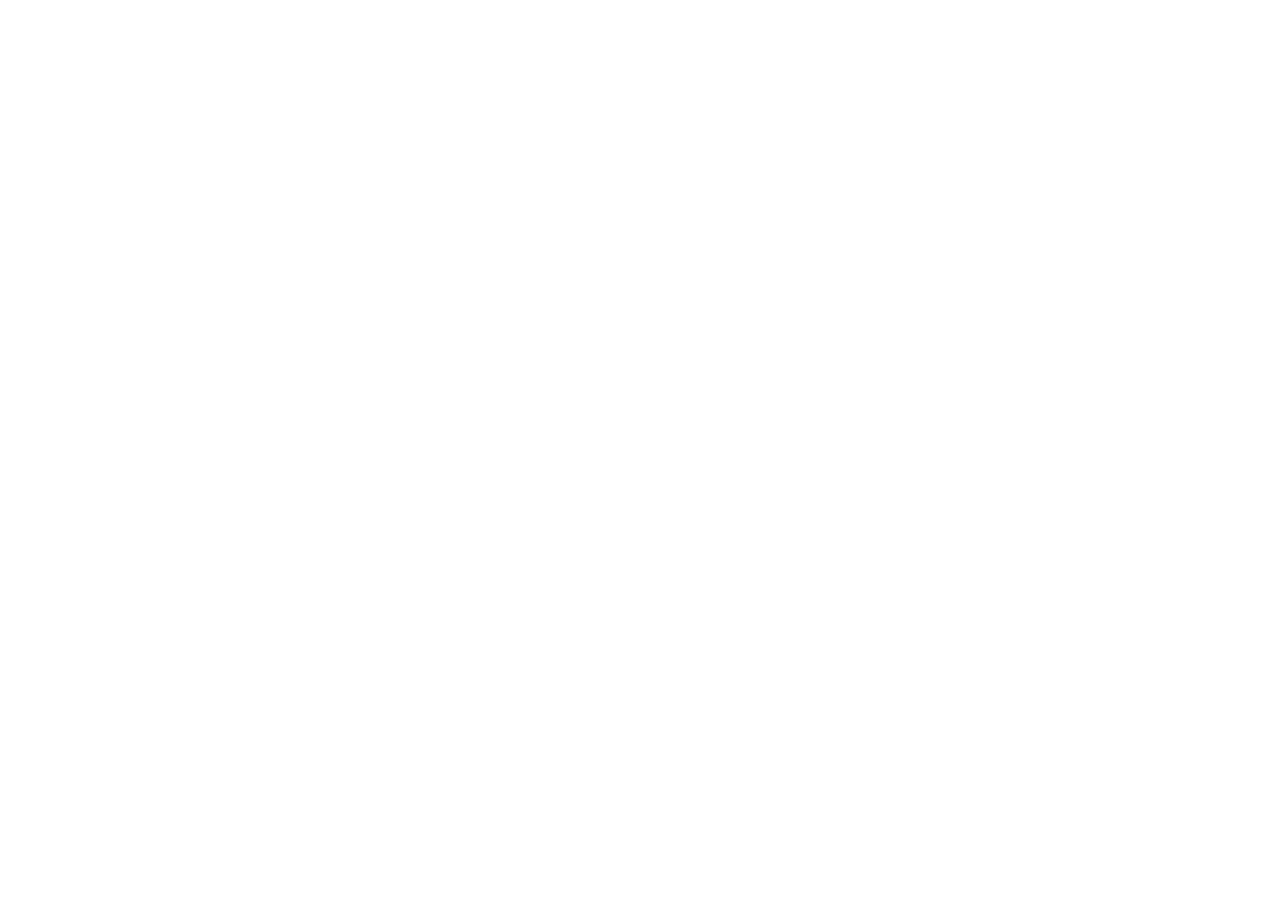
==== index.html @ decc7c06 "первая задача обернулась провалом" ====
<!DOCTYPE html>
<html lang="en">
<head>
    <meta charset="UTF-8">
    <meta http-equiv="X-UA-Compatible" content="IE=edge">
    <meta name="viewport" content="width=device-width, initial-scale=1.0">
    <title>Document</title>
</head>
<body>
    <script src="./hw2.js">

    </script>
</body>
</html>
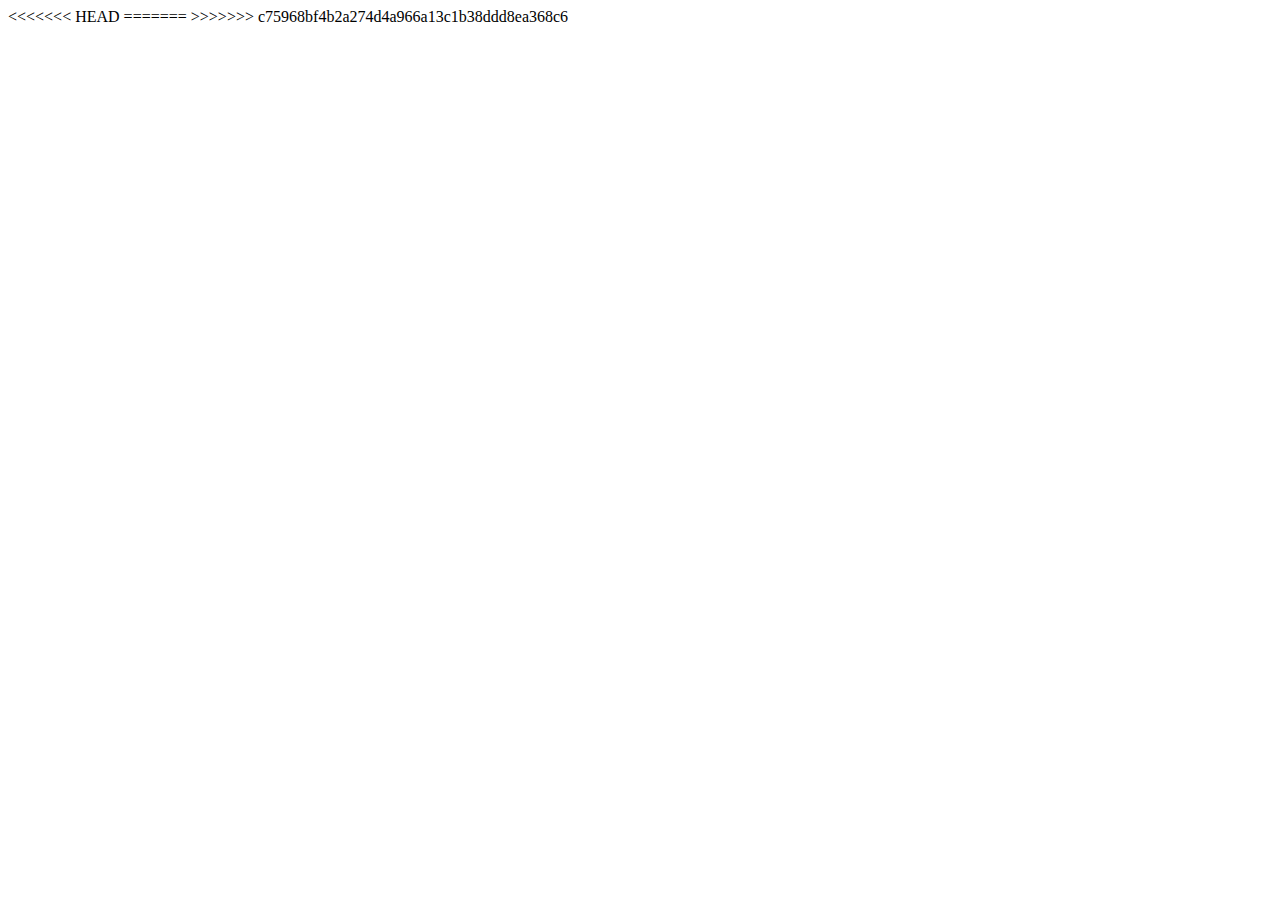
==== commit 146f90c3: "Merge branch 'master' of https://github.com/crewDiver/freeCodeCamp" ====
--- a/index.html
+++ b/index.html
@@ -1,3 +1,18 @@
+<<<<<<< HEAD
+<!DOCTYPE html>
+<html lang="en">
+<head>
+    <meta charset="UTF-8">
+    <meta http-equiv="X-UA-Compatible" content="IE=edge">
+    <meta name="viewport" content="width=device-width, initial-scale=1.0">
+    <title>Document</title>
+</head>
+<body>
+    <script src="./new5.js">
+
+    </script>
+</body>
+=======
 <!DOCTYPE html>
 <html lang="en">
 <head>
@@ -11,4 +26,5 @@
 
     </script>
 </body>
+>>>>>>> c75968bf4b2a274d4a966a13c1b38ddd8ea368c6
 </html>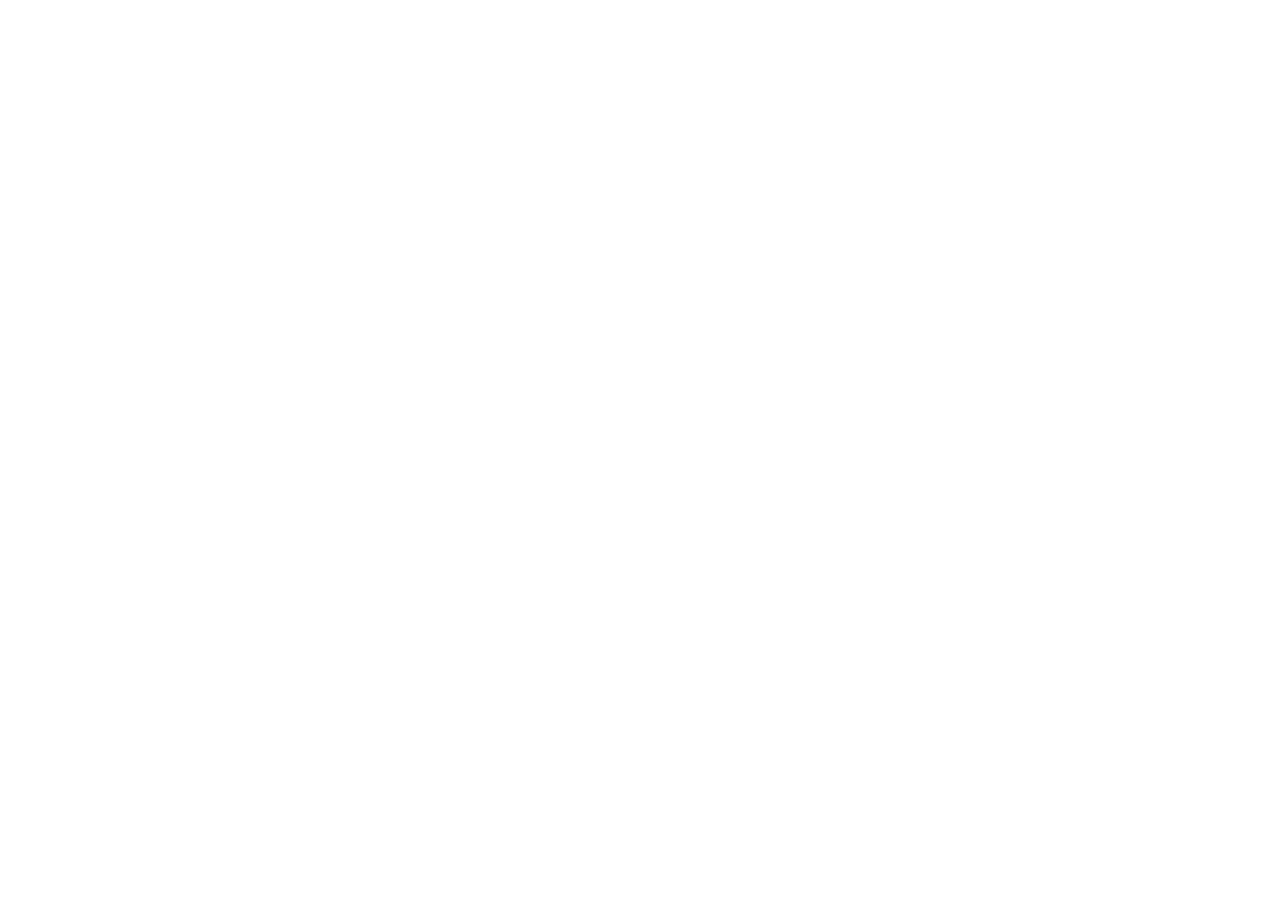
==== commit 9d8fef02: "снова занятие" ====
--- a/index.html
+++ b/index.html
@@ -1,4 +1,3 @@
-<<<<<<< HEAD
 <!DOCTYPE html>
 <html lang="en">
 <head>
@@ -8,23 +7,6 @@
     <title>Document</title>
 </head>
 <body>
-    <script src="./new5.js">
-
-    </script>
+    <script src="./new6.js"></script>
 </body>
-=======
-<!DOCTYPE html>
-<html lang="en">
-<head>
-    <meta charset="UTF-8">
-    <meta http-equiv="X-UA-Compatible" content="IE=edge">
-    <meta name="viewport" content="width=device-width, initial-scale=1.0">
-    <title>Document</title>
-</head>
-<body>
-    <script src="./hw2.js">
-
-    </script>
-</body>
->>>>>>> c75968bf4b2a274d4a966a13c1b38ddd8ea368c6
 </html>